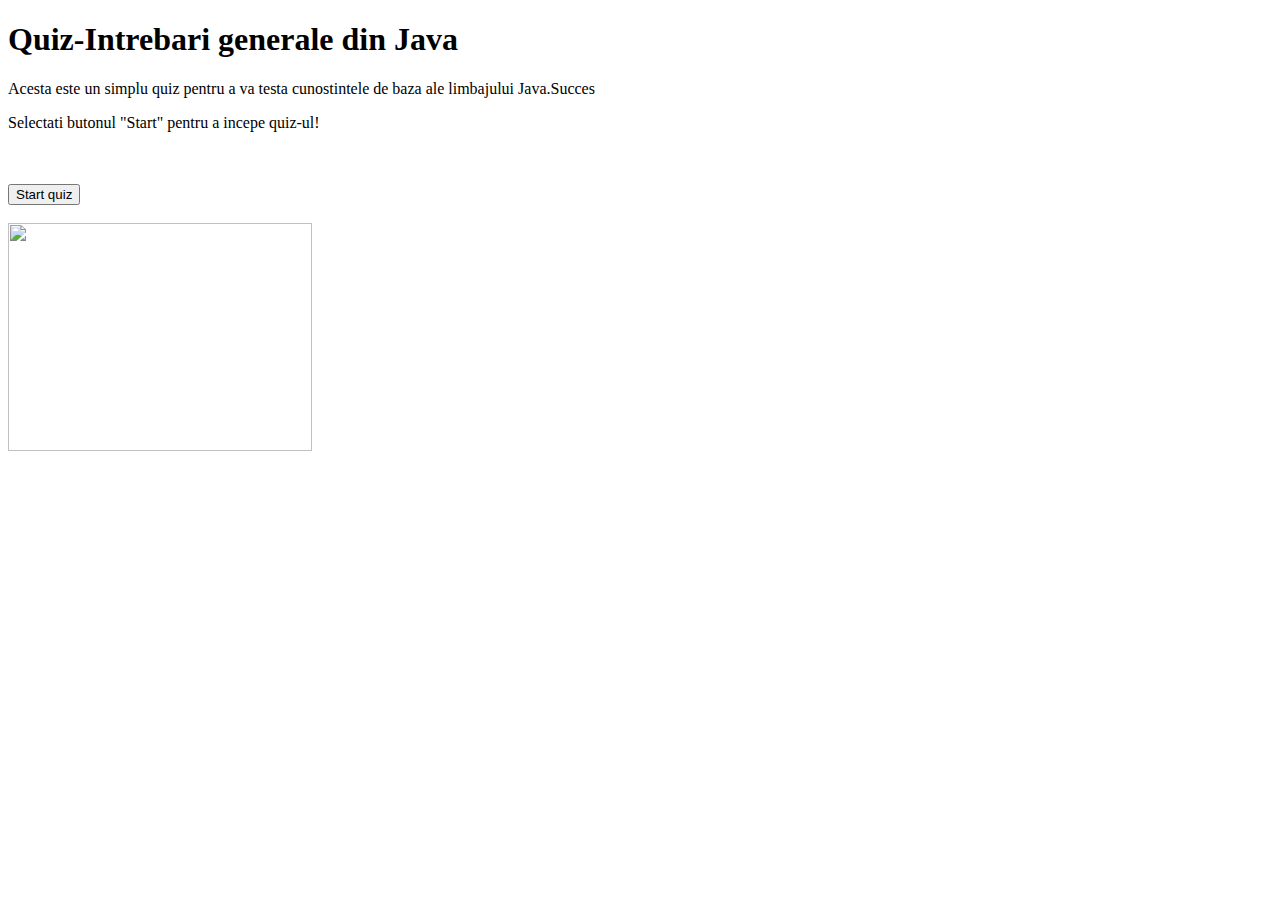
==== index.html @ 86a5ff4a "Quiz" ====
<!DOCTYPE html>
<html>
  <head>
<link rel="stylesheet" type="text/css" href="../QuizMariana/css/styleQuiz.css">
  </head>

  <body >
	 <h1>Quiz-Intrebari generale din Java</h1>
	 <p>Acesta este un simplu quiz pentru a va testa cunostintele de baza ale limbajului Java.Succes </p>
	  <p>Selectati butonul "Start" pentru a incepe quiz-ul!</p>
	   <div id="ver">
	     <br>
	     <br>
	       <button type="button"   id="start"  onclick="getPage()">Start quiz
	       </button>
	     <br>
	     <br>
	   </div>

	   <div id="animate">
	      <img src="../QuizMariana/images/java.jpg"  style="width:304px;height:228px;">
	  </div>
	  <!-- <div id="animate"><img src="../QuizMariana/images/java.jpg"> </div>
	   -->

	  <script>
		function getPage()
		{
			window.location.href = "../QuizMariana/html/quiz.html";
		}
	  </script>
</body>
</html>
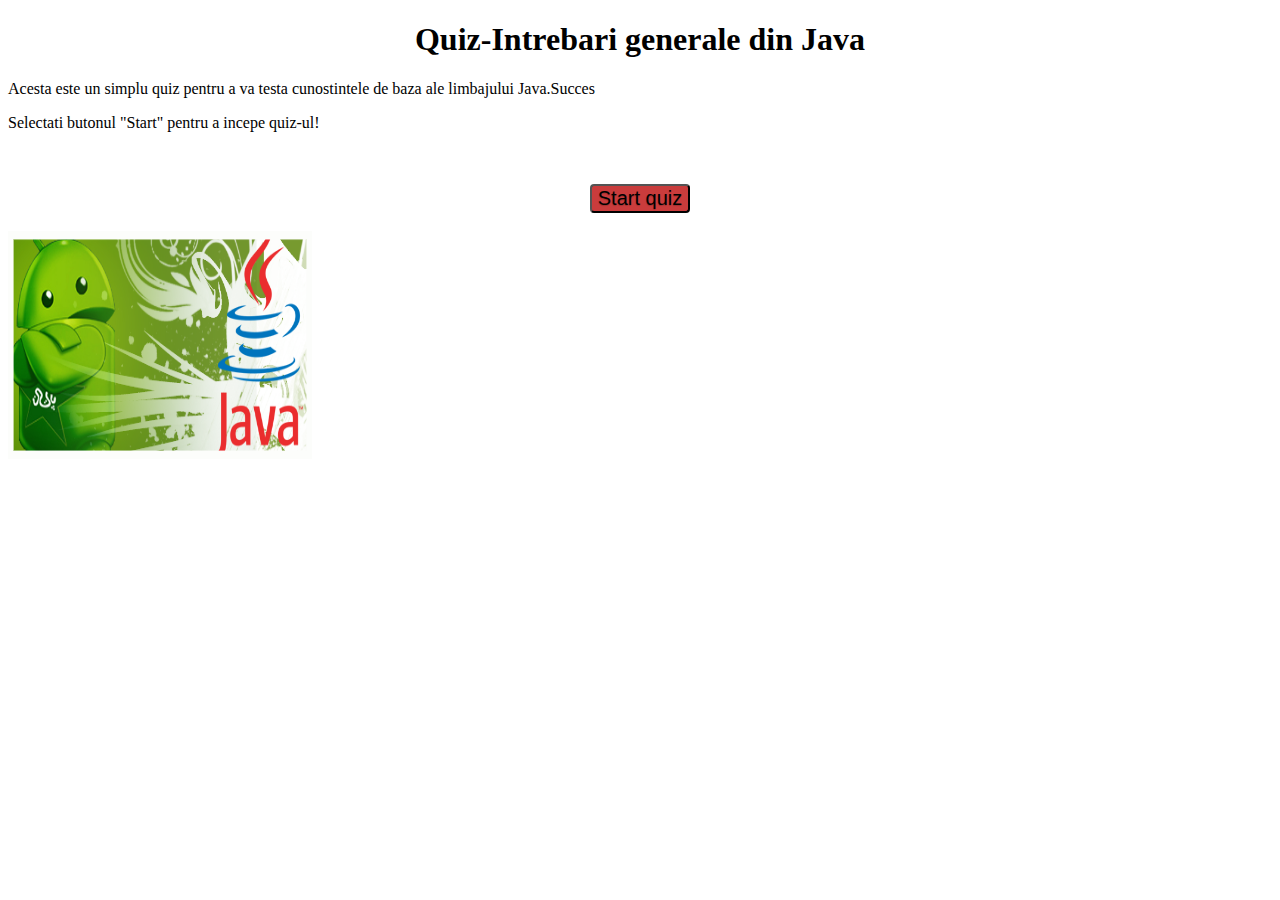
==== commit 43f2ee56: "code Review" ====
--- a/index.html
+++ b/index.html
@@ -1,32 +1,30 @@
 <!DOCTYPE html>
 <html>
-  <head>
-<link rel="stylesheet" type="text/css" href="../QuizMariana/css/styleQuiz.css">
+  <head> 
+
+<link rel="stylesheet" type="text/css" href="css/styleQuiz.css"> 
   </head>
 
   <body >
 	 <h1>Quiz-Intrebari generale din Java</h1>
 	 <p>Acesta este un simplu quiz pentru a va testa cunostintele de baza ale limbajului Java.Succes </p>
-	  <p>Selectati butonul "Start" pentru a incepe quiz-ul!</p>
-	   <div id="ver">
+	  <p>Selectati butonul "Start" pentru a incepe quiz-ul!</p> 
+	   <div id="ver"> 
 	     <br>
 	     <br>
-	       <button type="button"   id="start"  onclick="getPage()">Start quiz
+	       <button type="button"  id="start" onclick="getNextPage()">Start quiz 
 	       </button>
 	     <br>
 	     <br>
 	   </div>
 
 	   <div id="animate">
-	      <img src="../QuizMariana/images/java.jpg"  style="width:304px;height:228px;">
+	      <img src="images/java.jpg"  style="width:304px;height:228px;"> 
 	  </div>
-	  <!-- <div id="animate"><img src="../QuizMariana/images/java.jpg"> </div>
-	   -->
-
 	  <script>
-		function getPage()
+		function getNextPage()
 		{
-			window.location.href = "../QuizMariana/html/quiz.html";
+			window.location.href = "html/quiz.html"; 
 		}
 	  </script>
 </body>
--- a/css/styleQuiz.css
+++ b/css/styleQuiz.css
@@ -0,0 +1,128 @@
+h1
+{ text-align: center; }
+div#ver,div#im
+{ text-align: center;
+}
+div#ver2
+{ text-align: right;
+}
+
+.buttons
+{  background-color:#ed8223;
+    color:#fff;
+    font-family:'Helvetica Neue',sans-serif;
+    font-size:18px;
+    line-height:30px;
+    border-radius:20px;
+    -webkit-border-radius:20px;
+    -moz-border-radius:20px;
+    border:0;
+    text-shadow:#C17C3A 0 -1px 0;
+    width:120px;
+    height:32px
+}
+button#start
+{   background: rgb(202, 60, 60);
+    font-size: 125%;
+    border-radius: 4px;
+    text-shadow: 0 1px 1px rgba(0, 0, 0, 0.2);
+    float:center;
+ }
+
+div#displayTimer
+{   color:red;
+font: italic bold 20px/30px "COMIC SANS MS", serif;
+ text-align: right;
+background-color: #b0e0e6;
+}
+div#image
+{text-align: right;
+}
+button#endQuiz
+{   background: rgb(28, 184, 65); /* this is a green */
+	font-size: 125%;
+	border-radius: 4px;
+    text-shadow: 0 1px 1px rgba(0, 0, 0, 0.2);
+    float:center;
+}
+img#imageSource
+{
+width:250px;
+height:200px;
+}
+div#endButtonStyle
+{text-align: center;
+}
+#animation div {
+    width: 100px;
+    height: 100px;
+    background-color: green;
+    position: relative;
+    -webkit-animation-name: example; /* Chrome, Safari, Opera */
+    -webkit-animation-duration: 4s; /* Chrome, Safari, Opera */
+    -webkit-animation-iteration-count: 3; /* Chrome, Safari, Opera */
+    animation-name: example;
+    animation-duration: 4s;
+    animation-iteration-count: 3;
+}
+
+/* Chrome, Safari, Opera */
+@-webkit-keyframes {
+    0%   {background-color:red; left:0px; top:0px;}
+    25%  {background-color:yellow; left:200px; top:0px;}
+    50%  {background-color:blue; left:200px; top:200px;}
+    75%  {background-color:green; left:0px; top:200px;}
+    100% {background-color:red; left:0px; top:0px;}
+}
+/* Standard syntax */
+@keyframes example {
+    0%   {background-color:red; left:0px; top:0px;}
+    25%  {background-color:yellow; left:200px; top:0px;}
+    50%  {background-color:blue; left:200px; top:200px;}
+    75%  {background-color:green; left:0px; top:200px;}
+    100% {background-color:red; left:0px; top:0px;}
+}
+
+#animate img 
+{
+	position:relative;
+    width:100px;
+    height:100px;
+    animation: test 25s;
+    animation-iteration-count: 10;
+    -moz-animation: test 25s;
+}
+
+@keyframes test
+{
+from {left: 0px;}
+    to {left: 1000px;}
+}
+
+@-moz-keyframes test
+{
+0%   {left:0px; top:0px;}
+25%  {left:200px; top:0px;}
+50%  {left:200px; top:200px;}
+75%  {left:0px; top:200px;}
+100% {left:0px; top:0px;}
+}
+div #title {
+    width: 200px;
+    height: 50px;
+    /*background-color: blue;*/
+    font-weight: bold;
+    font-family:"Comic Sans MS", cursive, sans-serif;
+    font-size: 250%;
+    position: relative;
+    -webkit-animation: mymove 10s infinite; /* Chrome, Safari, Opera */
+    animation: mymove 10s infinite;
+}
+#title {-webkit-animation-timing-function: linear;}
+@-webkit-keyframes mymove {
+    from {left: 0px;}
+    to {left: 1000px;}
+}
+li#list {
+    display: inline;
+}